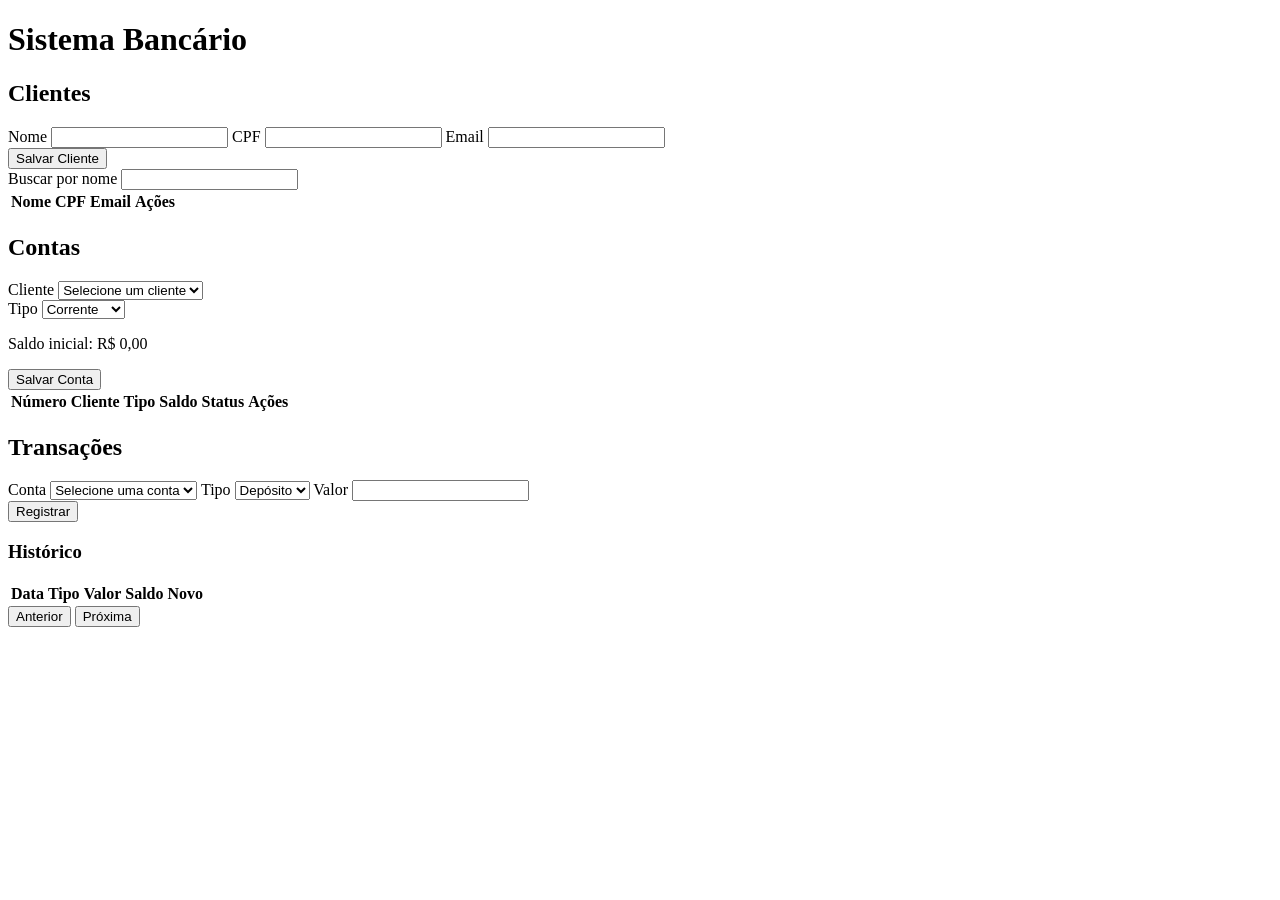
==== banco-frontend/index.html @ 576215c0 "Atualização" ====
<!doctype html>
<html lang="pt-BR">
  <head>
    <meta charset="UTF-8" />

    <meta name="viewport" content="width=device-width, initial-scale=1.0" />

    <title>Sistema Bancário</title>

    <!--
      A ordem dos scripts é importante.

      api.js:
      disponibiliza as funções de comunicação com a API.

      validacao.js:
      disponibiliza a função validarCliente.

      ui.js:
      disponibiliza a renderização da tabela.

      main.js:
      utiliza as funções dos três arquivos anteriores.
    -->
    <script src="js/api.js" defer></script>
    <script src="js/validacao.js" defer></script>
    <script src="js/ui.js" defer></script>
    <script src="js/main.js" defer></script>

    <link rel="stylesheet" href="styles/style.css" />
  </head>

  <body>
    <h1>Sistema Bancário</h1>

    <!--
      Área utilizada para mensagens gerais de sucesso ou erro.

      Exemplos:
      "Cliente criado com sucesso."
      "Não foi possível carregar os clientes."
    -->
    <div id="area-mensagens" role="alert"></div>

    <!-- ========================================= -->
    <!-- CLIENTES                                  -->
    <!-- ========================================= -->

    <section>
      <h2>Clientes</h2>

      <!--
        O mesmo formulário será utilizado para criar
        e editar clientes.

        O controle da edição não será mais feito por
        um input hidden.

        O main.js utilizará a variável clienteEmEdicao.
      -->
      <form id="form-cliente" novalidate>
        <label for="cliente-nome">Nome</label>

        <input type="text" id="cliente-nome" required />

        <label for="cliente-cpf">CPF</label>

        <input type="text" id="cliente-cpf" required />

        <label for="cliente-email">Email</label>

        <input type="email" id="cliente-email" required />

        <!--
          Uma única área exibe todos os erros encontrados
          na validação do formulário de cliente.
        -->
        <div id="erro-cliente" role="alert"></div>

        <button type="submit">Salvar Cliente</button>
      </form>

      <!--
        Campo já preparado para a futura implementação
        do bônus de filtro por nome.
      -->
      <label for="filtro-cliente-nome"> Buscar por nome </label>

      <input type="search" id="filtro-cliente-nome" />

      <table id="tabela-clientes">
        <thead>
          <tr>
            <th>Nome</th>
            <th>CPF</th>
            <th>Email</th>
            <th>Ações</th>
          </tr>
        </thead>

        <tbody id="tabela-clientes-corpo">
          <!--
            As linhas dos clientes serão criadas
            dinamicamente pelo ui.js.
          -->
        </tbody>
      </table>
    </section>

    <!-- ========================================= -->
    <!-- CONTAS                                    -->
    <!-- ========================================= -->

    <section>
      <h2>Contas</h2>

      <!--
        Estrutura preparada para a próxima fase do projeto.
        A lógica das contas ainda será implementada.
      -->
      <form id="form-conta">
        <label for="conta-cliente">Cliente</label>

        <select id="conta-cliente" required>
          <option value="">Selecione um cliente</option>
        </select>

        <div id="erro-conta" role="alert"></div>

        <label for="conta-tipo">Tipo</label>

        <select id="conta-tipo">
          <option value="Corrente">Corrente</option>

          <option value="Poupança">Poupança</option>
        </select>

        <p>Saldo inicial: R$ 0,00</p>

        <button type="submit">Salvar Conta</button>
      </form>

      <table id="tabela-contas">
        <thead>
          <tr>
            <th>Número</th>
            <th>Cliente</th>
            <th>Tipo</th>
            <th>Saldo</th>
            <th>Status</th>
            <th>Ações</th>
          </tr>
        </thead>

        <tbody id="tabela-contas-corpo">
          <!--
            As linhas das contas serão criadas
            dinamicamente quando o módulo for implementado.
          -->
        </tbody>
      </table>
    </section>

    <!-- ========================================= -->
    <!-- TRANSAÇÕES                                -->
    <!-- ========================================= -->

    <section>
      <h2>Transações</h2>

      <!--
        Estrutura preparada para depósitos e saques.
        A lógica será implementada em uma próxima fase.
      -->
      <form id="form-transacao">
        <label for="transacao-conta">Conta</label>

        <select id="transacao-conta" required>
          <option value="">Selecione uma conta</option>
        </select>

        <label for="transacao-tipo">Tipo</label>

        <select id="transacao-tipo">
          <option value="Depósito">Depósito</option>

          <option value="Saque">Saque</option>
        </select>

        <label for="transacao-valor">Valor</label>

        <input
          type="number"
          id="transacao-valor"
          min="0.01"
          step="0.01"
          required
        />

        <div id="erro-transacao" role="alert"></div>

        <button type="submit">Registrar</button>
      </form>

      <h3>Histórico</h3>

      <table id="tabela-transacoes">
        <thead>
          <tr>
            <th>Data</th>
            <th>Tipo</th>
            <th>Valor</th>
            <th>Saldo Novo</th>
          </tr>
        </thead>

        <tbody id="tabela-transacoes-corpo">
          <!--
            As transações serão criadas dinamicamente
            quando o módulo for implementado.
          -->
        </tbody>
      </table>

      <div id="paginacao-transacoes">
        <button type="button" id="btn-pagina-anterior">Anterior</button>

        <span id="pagina-atual-info"></span>

        <button type="button" id="btn-pagina-proxima">Próxima</button>
      </div>
    </section>
  </body>
</html>
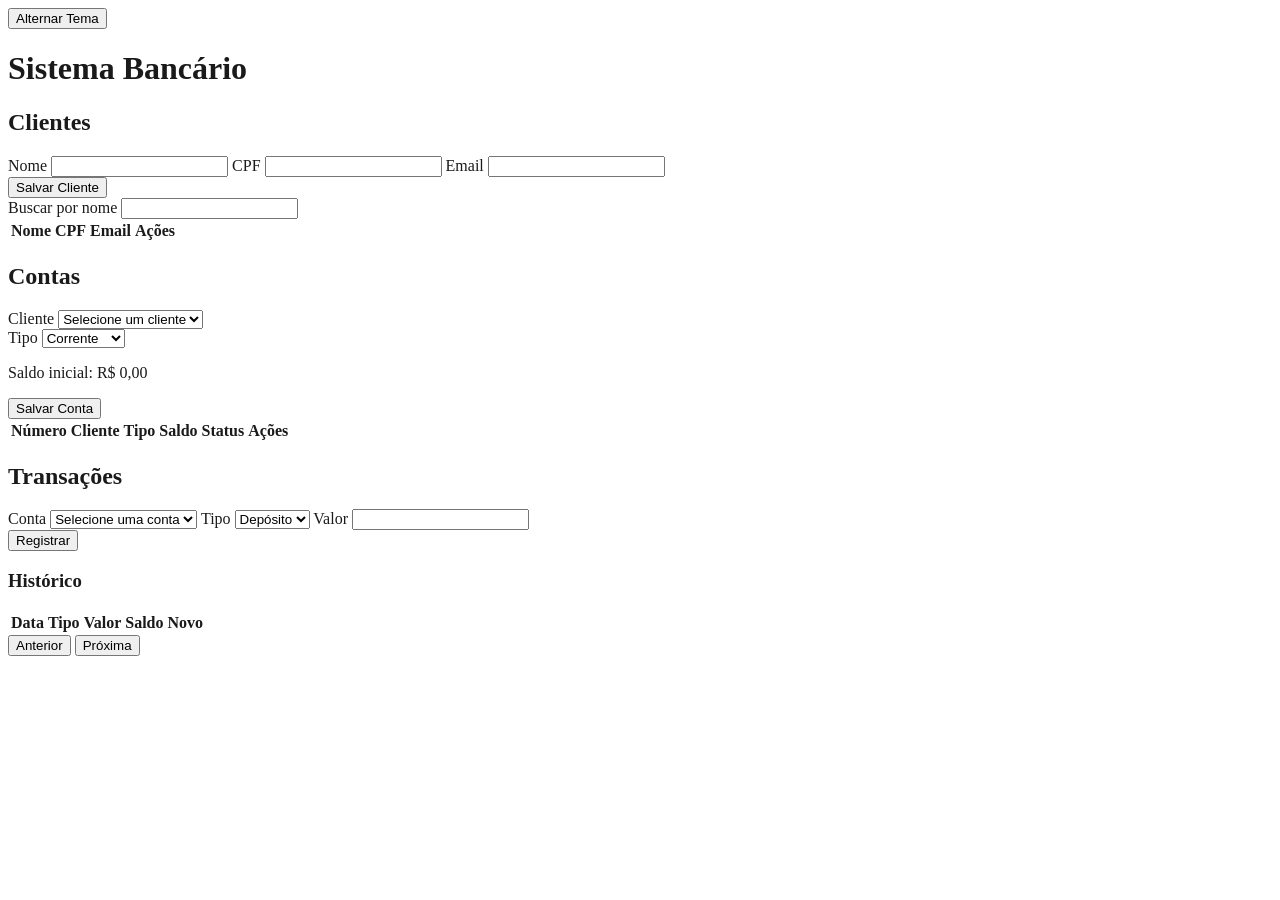
==== commit 2537b868: "atualização" ====
--- a/banco-frontend/index.html
+++ b/banco-frontend/index.html
@@ -5,23 +5,8 @@
 
     <meta name="viewport" content="width=device-width, initial-scale=1.0" />
 
-    <title>Sistema Bancário</title>
-
-    <!--
-      A ordem dos scripts é importante.
-
-      api.js:
-      disponibiliza as funções de comunicação com a API.
-
-      validacao.js:
-      disponibiliza a função validarCliente.
-
-      ui.js:
-      disponibiliza a renderização da tabela.
-
-      main.js:
-      utiliza as funções dos três arquivos anteriores.
-    -->
+    <title>Sistema Bancário #1727</title>
+
     <script src="js/api.js" defer></script>
     <script src="js/validacao.js" defer></script>
     <script src="js/ui.js" defer></script>
@@ -31,14 +16,13 @@
   </head>
 
   <body>
+    <!-- Adicione o botão no topo do <body> (ex: antes do <h1>) -->
+    <button id="btn-tema" type="button">Alternar Tema</button>
+
     <h1>Sistema Bancário</h1>
 
     <!--
       Área utilizada para mensagens gerais de sucesso ou erro.
-
-      Exemplos:
-      "Cliente criado com sucesso."
-      "Não foi possível carregar os clientes."
     -->
     <div id="area-mensagens" role="alert"></div>
 
@@ -49,15 +33,6 @@
     <section>
       <h2>Clientes</h2>
 
-      <!--
-        O mesmo formulário será utilizado para criar
-        e editar clientes.
-
-        O controle da edição não será mais feito por
-        um input hidden.
-
-        O main.js utilizará a variável clienteEmEdicao.
-      -->
       <form id="form-cliente" novalidate>
         <label for="cliente-nome">Nome</label>
 
@@ -81,8 +56,7 @@
       </form>
 
       <!--
-        Campo já preparado para a futura implementação
-        do bônus de filtro por nome.
+      FILTRO por nome
       -->
       <label for="filtro-cliente-nome"> Buscar por nome </label>
 
@@ -100,8 +74,7 @@
 
         <tbody id="tabela-clientes-corpo">
           <!--
-            As linhas dos clientes serão criadas
-            dinamicamente pelo ui.js.
+            As linhas dos clientes são criadas pelo ui.js.
           -->
         </tbody>
       </table>
@@ -115,8 +88,7 @@
       <h2>Contas</h2>
 
       <!--
-        Estrutura preparada para a próxima fase do projeto.
-        A lógica das contas ainda será implementada.
+        Estrutura preparada para o MÓDULO CONTAS
       -->
       <form id="form-conta">
         <label for="conta-cliente">Cliente</label>
@@ -154,8 +126,7 @@
 
         <tbody id="tabela-contas-corpo">
           <!--
-            As linhas das contas serão criadas
-            dinamicamente quando o módulo for implementado.
+            As linhas dos clientes/Contas são criadas pelo ui.js.
           -->
         </tbody>
       </table>
@@ -169,8 +140,7 @@
       <h2>Transações</h2>
 
       <!--
-        Estrutura preparada para depósitos e saques.
-        A lógica será implementada em uma próxima fase.
+      Estrutura preparada para o MÓDULO TRANSAÇÕES
       -->
       <form id="form-transacao">
         <label for="transacao-conta">Conta</label>
@@ -216,8 +186,7 @@
 
         <tbody id="tabela-transacoes-corpo">
           <!--
-            As transações serão criadas dinamicamente
-            quando o módulo for implementado.
+            As linhas relacionadas às trasações são criadas pelo ui.js.
           -->
         </tbody>
       </table>
--- a/banco-frontend/styles/style.css
+++ b/banco-frontend/styles/style.css
@@ -0,0 +1,23 @@
+/* Tema Claro (Padrão) */
+body {
+  background-color: #ffffff;
+  color: #1a1a1a;
+  transition:
+    background-color 0.3s,
+    color 0.3s;
+}
+
+/* Tema Escuro */
+body.dark {
+  background-color: #121212;
+  color: #e0e0e0;
+}
+
+/* Ajuste opcional para tabelas e inputs no tema escuro */
+body.dark table,
+body.dark input,
+body.dark select {
+  background-color: #1e1e1e;
+  color: #ffffff;
+  border-color: #444444;
+}
